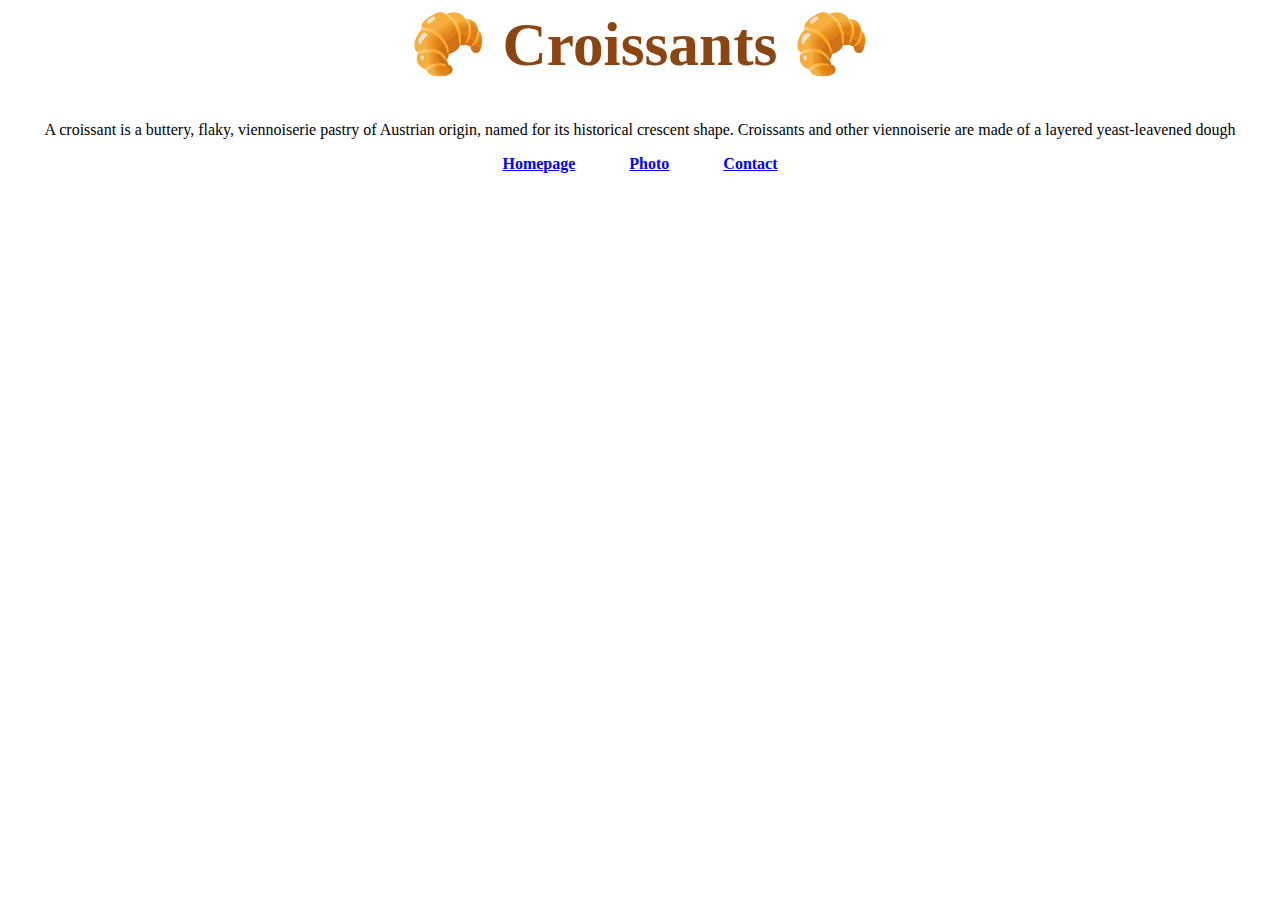
==== index.html @ a56740b3 "Copied the files from the previous homework" ====
<html lang="en">

<head>
   <meta charset="UTF-8">
   <meta http-equiv="X-UA-Compatible" content="IE=edge">
   <meta name="viewport" content="width=device-width, initial-scale=1.0">
   <link rel="stylesheet" href="src/style.css">
   <title>Delicious Bakes: Croissants</title>
   <meta name="description" content="Taste the best croissant in town">
</head>
<body cz-shortcut-listen="true">
   <h1>🥐 Croissants 🥐</h1>
   <p>
      A croissant is a buttery, flaky, viennoiserie pastry of Austrian origin,
      named for its historical crescent shape. Croissants and other viennoiserie
      are made of a layered yeast-leavened dough
   </p>
   <footer>
      <a href="index.html" title="Home"> Homepage</a>
      <a href="photos.html" title="Croissant photo"> Photo</a>
      <a href="contact.html" title="Contact Croissant.com"> Contact</a>
   </footer>
</body>

</html>
---- src/style.css ----
body {
  background: white; ;
}

h1 {
   color: saddlebrown;
   text-align: center;
   font-size: 46pt;
}
p {
  text-align: center;
  color: black;
}

.croissant-photo {
  max-width: 100%;
  border-radius: 10px;
  display: block;
  margin: 30px auto;
}

footer {
  text-align: center;
  margin: 0px 10px;
  color: purple;
  font-weight: bolder;
  word-spacing: 50px;
}
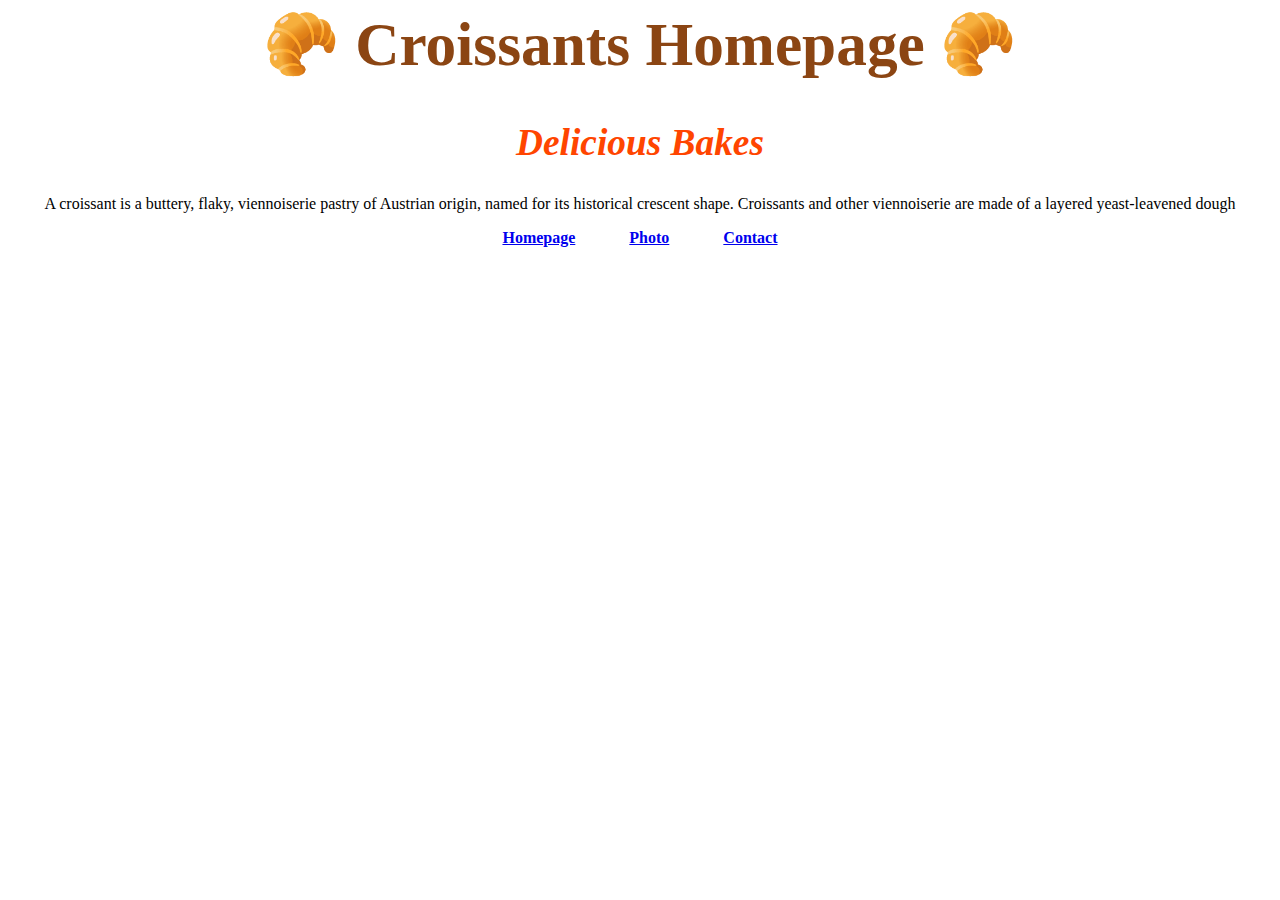
==== commit 4956d703: "Added SEO elements" ====
--- a/index.html
+++ b/index.html
@@ -4,12 +4,14 @@
    <meta charset="UTF-8">
    <meta http-equiv="X-UA-Compatible" content="IE=edge">
    <meta name="viewport" content="width=device-width, initial-scale=1.0">
+   <meta name="description" content="An example of a webpage about croissants">
    <link rel="stylesheet" href="src/style.css">
    <title>Delicious Bakes: Croissants</title>
    <meta name="description" content="Taste the best croissant in town">
 </head>
 <body cz-shortcut-listen="true">
-   <h1>🥐 Croissants 🥐</h1>
+   <h1>🥐 Croissants Homepage 🥐</h1>
+   <h2> Delicious Bakes</h2>
    <p>
       A croissant is a buttery, flaky, viennoiserie pastry of Austrian origin,
       named for its historical crescent shape. Croissants and other viennoiserie
--- a/src/style.css
+++ b/src/style.css
@@ -7,6 +7,14 @@
    text-align: center;
    font-size: 46pt;
 }
+
+h2 {
+   color: orangered;
+   text-align: center;
+   font-size: 28pt;
+   font-style: italic;
+}
+
 p {
   text-align: center;
   color: black;
